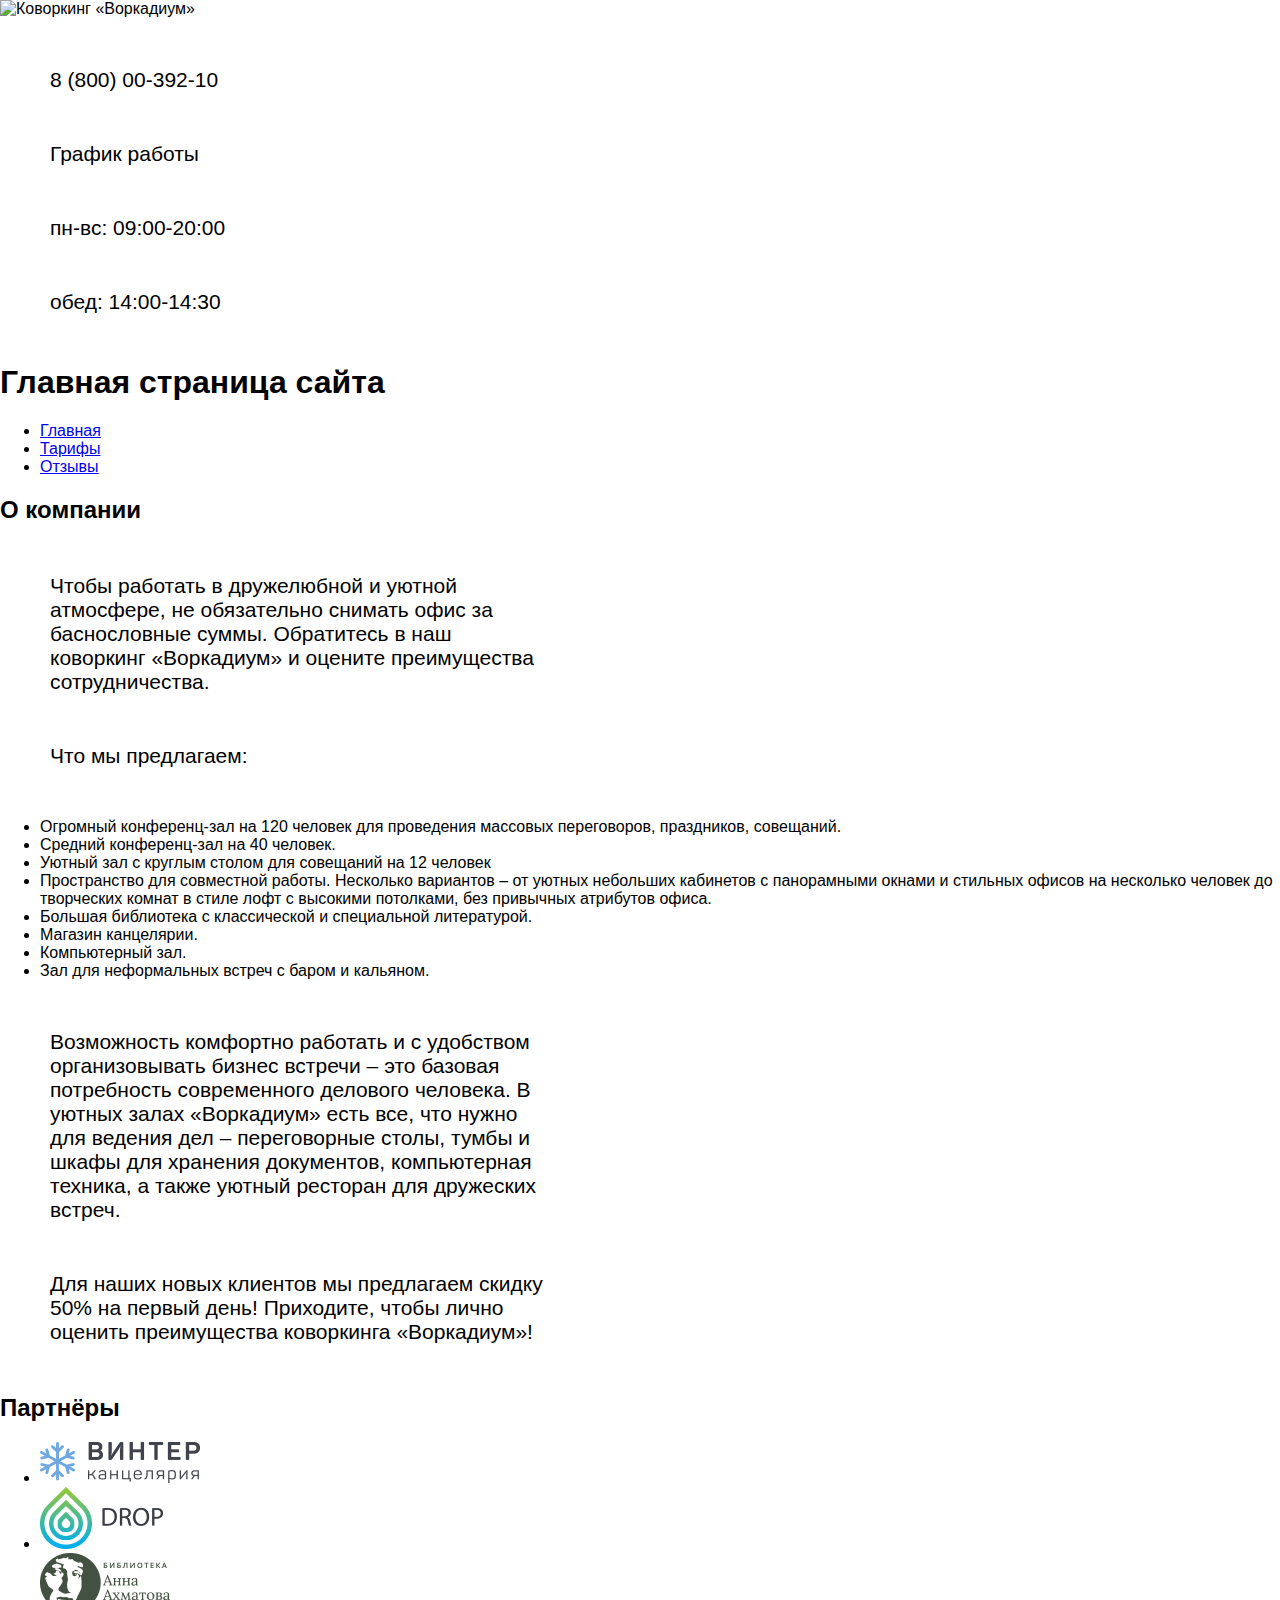
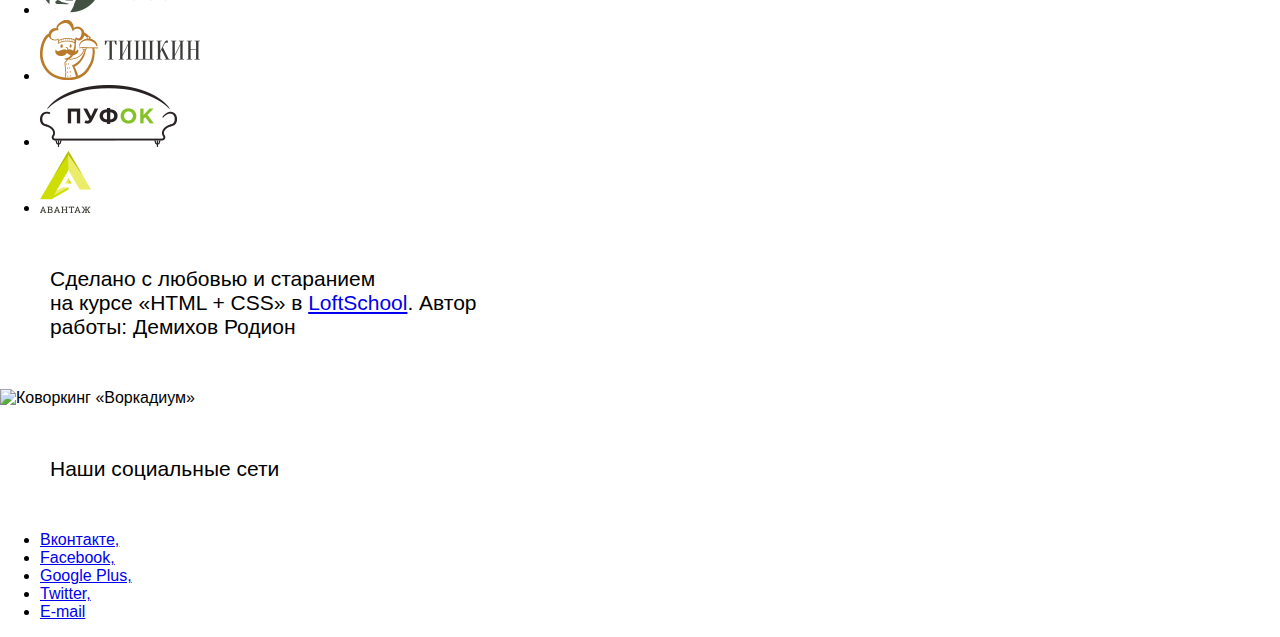
==== main.html @ 60d35b42 "fixes, added content for prices.html, added icons" ====
<!DOCTYPE html>
<html lang="ru">
  <head>
    <meta charset="utf-8">
    <title>О компании «Воркадиум»</title>
    <link rel="stylesheet" href="css/style.css">
    <link href="https://fonts.googleapis.com/css?family=Open+Sans:700&amp;subset=cyrillic" rel="stylesheet">
  </head>
  <body>
    <header class="main-header">
      <div class="container clearfix">
        <img class="main-logo" src="img/main-logo.png" width="99" height="51" alt="Коворкинг «Воркадиум»">
        <div class="contacts">
          <p class="contacts-phone">8 (800) 00-392-10</p>
          <div class="contacts-schedule-wrapper">
            <p class="contacts-schedule">График работы</p>
            <div class="contacts-schedule-hover">
              <p class="work-hours">пн-вс: 09:00-20:00</p>
              <p class="lunch-hours">обед: 14:00-14:30</p>
            </div>
          </div>
        </div>
      </div>
    </header>
    <main>
      <h1 class="visually-hidden">Главная страница сайта</h1>
      <nav class="main-navigation">
        <ul class="navigation-list">
          <li class="navigation-list-item">
            <a class="active" href="main.html">Главная</a>
          </li>
          <li class="navigation-list-item">
            <a class="" href="prices.html">Тарифы</a>
          </li>
          <li class="navigation-list-item">
            <a class="" href="comments.html">Отзывы</a>
          </li>
        </ul>
      </nav>   
      <section class="info">
        <h2 class="info-title">О компании</h2>
        <p>Чтобы работать в дружелюбной и уютной атмосфере, не обязательно снимать офис за баснословные суммы. Обратитесь в наш коворкинг «Воркадиум» и оцените преимущества сотрудничества.</p>
        <p>Что мы предлагаем:</p>
        <ul>
          <li>Огромный конференц-зал на 120 человек для проведения массовых переговоров, праздников, совещаний.</li>
          <li>Средний конференц-зал на 40 человек.</li>
          <li>Уютный зал с круглым столом для совещаний на 12 человек </li>
          <li>Пространство для совместной работы. Несколько вариантов – от уютных небольших кабинетов с панорамными окнами и стильных офисов на несколько человек до творческих комнат в стиле лофт с высокими потолками, без привычных атрибутов офиса.</li>
          <li>Большая библиотека с классической и специальной литературой.</li>
          <li>Магазин канцелярии.</li>
          <li>Компьютерный зал.</li>
          <li>Зал для неформальных встреч с баром и кальяном.</li>
        </ul>
        <p>Возможность комфортно работать и с удобством организовывать бизнес встречи – это базовая потребность современного делового человека. В уютных залах «Воркадиум» есть все, что нужно для ведения дел – переговорные столы, тумбы и шкафы для хранения документов, компьютерная техника, а также уютный ресторан для дружеских встреч.</p>
        <p>Для наших новых клиентов мы предлагаем скидку 50% на первый день! Приходите, чтобы лично оценить преимущества коворкинга «Воркадиум»!</p>
      </section>
      <section class="partners">
        <h2 class="partners-title">Партнёры</h2>
        <ul class="partners-list">
          <li>
            <a href="#"><img src="img/partners/partner-1.png" width="160" height="41" alt="Винтер канцелярия"></a>
          </li>
          <li>
            <a href="#"><img src="img/partners/partner-2.png" width="123" height="62" alt="Drop"></a>
          </li>
          <li>
            <a href="#"><img src="img/partners/partner-3.png" width="130" height="62" alt="Библиотека «Анна Ахматова»"></a>
          </li>
          <li>
            <a href="#"><img src="img/partners/partner-4.png" width="160" height="62" alt="Тишкин"></a>
          </li>
          <li>
            <a href="#"><img src="img/partners/partner-5.png" width="137" height="62" alt="Пуфок"></a>
          </li>
          <li>
            <a href="#"><img src="img/partners/partner-6.png" width="51" height="62" alt="Авантаж"></a>
          </li>
        </ul>
      </section> 
    </main>
    <footer class="main-footer">
      <div class="container clearfix">
        <div class="footer-copyright">
          <p>Сделано с любовью и старанием<br> на курсе «HTML + CSS» в <a href="#">LoftSchool</a>. Автор работы: <span>Демихов Родион</span> </p>
        </div>
        <img class="main-logo" src="img/main-logo.png" width="99" height="51" alt="Коворкинг «Воркадиум»">
        <div class="footer-social">
          <p class="footer-social-title">Наши социальные сети</p>
          <ul class="footer-social-list">
            <li>
              <a href="#"><span class="visually-hidden">Вконтакте,</span></a>
            </li>
            <li>
              <a href="#"><span class="visually-hidden">Facebook,</span></a>
            </li>
            <li>
              <a href="#"><span class="visually-hidden">Google Plus,</span></a>
            </li>
            <li>
              <a href="#"><span class="visually-hidden">Twitter,</span></a>
            </li>
            <li>
              <a href="mailto:#"><span class="visually-hidden">E-mail</span></a>
            </li>
          </ul>
        </div>
      </div>
    </footer>
  </body>
</html>
---- css/style.css ----
body {
  margin: 0;
  padding: 0;

  font-family: "Arial", sans-serif;
}

p {
  width: 500px;
  margin: 50px;

  font-size: 21px;
}
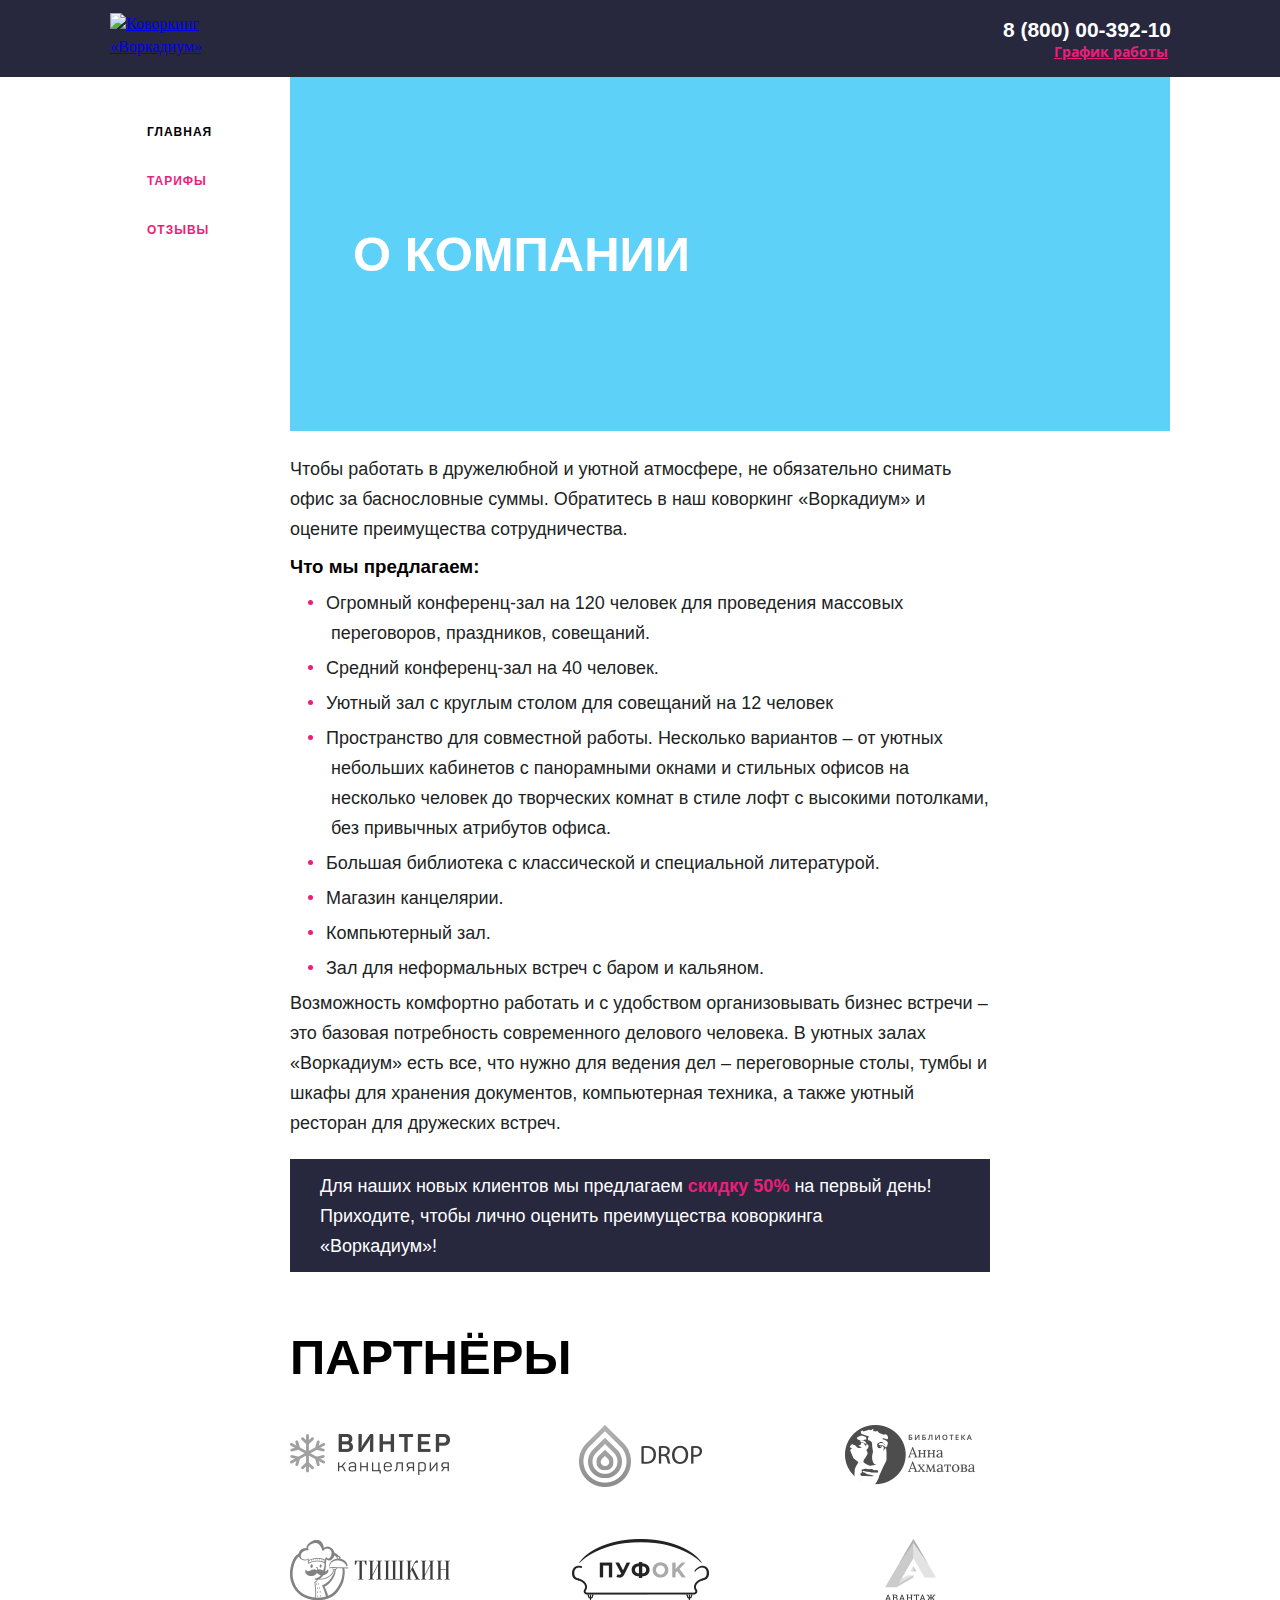
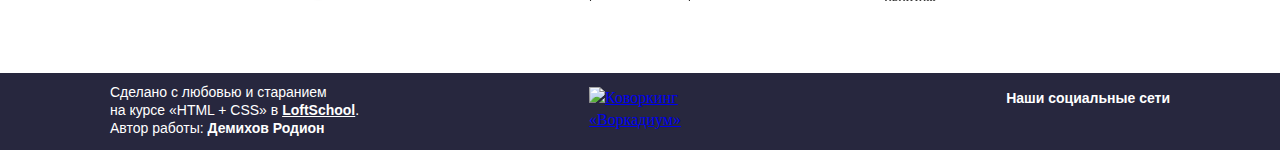
==== commit 2f5915b7: "Fixes" ====
--- a/main.html
+++ b/main.html
@@ -1,110 +1,115 @@
-<!DOCTYPE html>
-<html lang="ru">
-  <head>
-    <meta charset="utf-8">
-    <title>О компании «Воркадиум»</title>
-    <link rel="stylesheet" href="css/style.css">
-    <link href="https://fonts.googleapis.com/css?family=Open+Sans:700&amp;subset=cyrillic" rel="stylesheet">
-  </head>
-  <body>
-    <header class="main-header">
-      <div class="container clearfix">
-        <img class="main-logo" src="img/main-logo.png" width="99" height="51" alt="Коворкинг «Воркадиум»">
-        <div class="contacts">
-          <p class="contacts-phone">8 (800) 00-392-10</p>
-          <div class="contacts-schedule-wrapper">
-            <p class="contacts-schedule">График работы</p>
-            <div class="contacts-schedule-hover">
-              <p class="work-hours">пн-вс: 09:00-20:00</p>
-              <p class="lunch-hours">обед: 14:00-14:30</p>
-            </div>
-          </div>
-        </div>
-      </div>
-    </header>
-    <main>
-      <h1 class="visually-hidden">Главная страница сайта</h1>
-      <nav class="main-navigation">
-        <ul class="navigation-list">
-          <li class="navigation-list-item">
-            <a class="active" href="main.html">Главная</a>
-          </li>
-          <li class="navigation-list-item">
-            <a class="" href="prices.html">Тарифы</a>
-          </li>
-          <li class="navigation-list-item">
-            <a class="" href="comments.html">Отзывы</a>
-          </li>
-        </ul>
-      </nav>   
-      <section class="info">
-        <h2 class="info-title">О компании</h2>
-        <p>Чтобы работать в дружелюбной и уютной атмосфере, не обязательно снимать офис за баснословные суммы. Обратитесь в наш коворкинг «Воркадиум» и оцените преимущества сотрудничества.</p>
-        <p>Что мы предлагаем:</p>
-        <ul>
-          <li>Огромный конференц-зал на 120 человек для проведения массовых переговоров, праздников, совещаний.</li>
-          <li>Средний конференц-зал на 40 человек.</li>
-          <li>Уютный зал с круглым столом для совещаний на 12 человек </li>
-          <li>Пространство для совместной работы. Несколько вариантов – от уютных небольших кабинетов с панорамными окнами и стильных офисов на несколько человек до творческих комнат в стиле лофт с высокими потолками, без привычных атрибутов офиса.</li>
-          <li>Большая библиотека с классической и специальной литературой.</li>
-          <li>Магазин канцелярии.</li>
-          <li>Компьютерный зал.</li>
-          <li>Зал для неформальных встреч с баром и кальяном.</li>
-        </ul>
-        <p>Возможность комфортно работать и с удобством организовывать бизнес встречи – это базовая потребность современного делового человека. В уютных залах «Воркадиум» есть все, что нужно для ведения дел – переговорные столы, тумбы и шкафы для хранения документов, компьютерная техника, а также уютный ресторан для дружеских встреч.</p>
-        <p>Для наших новых клиентов мы предлагаем скидку 50% на первый день! Приходите, чтобы лично оценить преимущества коворкинга «Воркадиум»!</p>
-      </section>
-      <section class="partners">
-        <h2 class="partners-title">Партнёры</h2>
-        <ul class="partners-list">
-          <li>
-            <a href="#"><img src="img/partners/partner-1.png" width="160" height="41" alt="Винтер канцелярия"></a>
-          </li>
-          <li>
-            <a href="#"><img src="img/partners/partner-2.png" width="123" height="62" alt="Drop"></a>
-          </li>
-          <li>
-            <a href="#"><img src="img/partners/partner-3.png" width="130" height="62" alt="Библиотека «Анна Ахматова»"></a>
-          </li>
-          <li>
-            <a href="#"><img src="img/partners/partner-4.png" width="160" height="62" alt="Тишкин"></a>
-          </li>
-          <li>
-            <a href="#"><img src="img/partners/partner-5.png" width="137" height="62" alt="Пуфок"></a>
-          </li>
-          <li>
-            <a href="#"><img src="img/partners/partner-6.png" width="51" height="62" alt="Авантаж"></a>
-          </li>
-        </ul>
-      </section> 
-    </main>
-    <footer class="main-footer">
-      <div class="container clearfix">
-        <div class="footer-copyright">
-          <p>Сделано с любовью и старанием<br> на курсе «HTML + CSS» в <a href="#">LoftSchool</a>. Автор работы: <span>Демихов Родион</span> </p>
-        </div>
-        <img class="main-logo" src="img/main-logo.png" width="99" height="51" alt="Коворкинг «Воркадиум»">
-        <div class="footer-social">
-          <p class="footer-social-title">Наши социальные сети</p>
-          <ul class="footer-social-list">
-            <li>
-              <a href="#"><span class="visually-hidden">Вконтакте,</span></a>
-            </li>
-            <li>
-              <a href="#"><span class="visually-hidden">Facebook,</span></a>
-            </li>
-            <li>
-              <a href="#"><span class="visually-hidden">Google Plus,</span></a>
-            </li>
-            <li>
-              <a href="#"><span class="visually-hidden">Twitter,</span></a>
-            </li>
-            <li>
-              <a href="mailto:#"><span class="visually-hidden">E-mail</span></a>
-            </li>
-          </ul>
-        </div>
-      </div>
-    </footer>
-  </body>
+<!DOCTYPE html>
+<html lang="ru">
+  <head>
+    <meta charset="utf-8">
+    <title>О компании «Воркадиум»</title>
+    <link rel="stylesheet" href="css/normalize.css">
+    <link rel="stylesheet" href="css/style.css">
+    <link href="https://fonts.googleapis.com/css?family=Open+Sans:700&amp;subset=cyrillic" rel="stylesheet">
+  </head>
+  <body>
+    <div class="wrapper">    
+      <header class="header">
+        <div class="header-container  clearfix">
+          <a class="header__logo  logo" href="index.html"><img src="img/main-logo.png" alt="Коворкинг «Воркадиум»"></a>
+          <div class="header__contacts  contacts">
+            <a class="contacts__phone" href="tel:88000039210">8 (800) 00-392-10</a>          
+            <p class="contacts__schedule" tabindex="0">График работы</p>
+            <div class="contacts__schedule-hover">
+              <p class="contacts__work-hours">пн-вс: 09:00-20:00</p>
+              <p class="contacts__lunch-hours">обед: 14:00-14:30</p>           
+            </div>
+          </div>
+        </div>
+      </header>    
+      <div class="page-wrapper  clearfix">
+        <h1 class="visually-hidden">Главная страница сайта</h1>
+        <aside class="sidebar">
+          <nav class="navigation">
+            <ul class="navigation__list">
+              <li class="navigation__item">
+                <a class="navigation__link  navigation__link--active  navigation__link--icon-main  navigation__link--icon-main-active" href="main.html">Главная</a>
+              </li>
+              <li class="navigation__item">
+                <a class="navigation__link  navigation__link--icon-tariffs" href="prices.html">Тарифы</a>
+              </li>
+              <li class="navigation__item">
+                <a class="navigation__link  navigation__link--icon-reviews" href="comments.html">Отзывы</a>
+              </li>
+            </ul>
+          </nav> 
+        </aside>
+        <main class="main-content">  
+          <section class="info">
+            <h2 class="info__title">О компании</h2>
+            <p>Чтобы работать в дружелюбной и уютной атмосфере, не обязательно снимать офис за баснословные суммы. Обратитесь в наш коворкинг «Воркадиум» и оцените преимущества сотрудничества.</p>
+            <h3>Что мы предлагаем:</h3>
+            <ul>
+              <li>Огромный конференц-зал на 120 человек для проведения массовых переговоров, праздников, совещаний.</li>
+              <li>Средний конференц-зал на 40 человек.</li>
+              <li>Уютный зал с круглым столом для совещаний на 12 человек </li>
+              <li>Пространство для совместной работы. Несколько вариантов – от уютных небольших кабинетов с панорамными окнами и стильных офисов на несколько человек до творческих комнат в стиле лофт с высокими потолками, без привычных атрибутов офиса.</li>
+              <li>Большая библиотека с классической и специальной литературой.</li>
+              <li>Магазин канцелярии.</li>
+              <li>Компьютерный зал.</li>
+              <li>Зал для неформальных встреч с баром и кальяном.</li>
+            </ul>
+            <p>Возможность комфортно работать и с удобством организовывать бизнес встречи – это базовая потребность современного делового человека. В уютных залах «Воркадиум» есть все, что нужно для ведения дел – переговорные столы, тумбы и шкафы для хранения документов, компьютерная техника, а также уютный ресторан для дружеских встреч.</p>
+            <p class="info__highlighted">Для наших новых клиентов мы предлагаем <span class="info__discount">скидку 50%</span> на первый день! Приходите, чтобы лично оценить преимущества коворкинга «Воркадиум»!</p>
+          </section>
+          <section class="partners">
+            <h2 class="partners__title">Партнёры</h2>
+            <ul class="partners__list">
+              <li class="partners__item">
+                <a class="partners__link" href="#"><img src="img/partners/partner-1.png" width="160" height="41" alt="Винтер канцелярия"></a>
+              </li>
+              <li class="partners__item">
+                <a class="partners__link" href="#"><img src="img/partners/partner-2.png" width="123" height="62" alt="Drop"></a>
+              </li>
+              <li class="partners__item">
+                <a class="partners__link" href="#"><img src="img/partners/partner-3.png" width="130" height="62" alt="Библиотека «Анна Ахматова»"></a>
+              </li>
+              <li class="partners__item">
+                <a class="partners__link" href="#"><img src="img/partners/partner-4.png" width="160" height="62" alt="Тишкин"></a>
+              </li>
+              <li class="partners__item">
+                <a class="partners__link" href="#"><img src="img/partners/partner-5.png" width="137" height="62" alt="Пуфок"></a>
+              </li>
+              <li class="partners__item">
+                <a class="partners__link" href="#"><img src="img/partners/partner-6.png" width="51" height="62" alt="Авантаж"></a>
+              </li>
+            </ul>
+          </section> 
+        </main>
+      </div>
+    </div>
+    <footer class="footer">
+      <div class="footer-container clearfix">
+        <div class="footer__copyright">
+          <p>Сделано с любовью и старанием<br> на курсе «HTML + CSS» в <a href="#">LoftSchool</a>. Автор работы: <span>Демихов Родион</span> </p>
+        </div>
+        <a class="footer__logo  logo" href="index.html"><img src="img/main-logo.png" alt="Коворкинг «Воркадиум»"></a>
+        <div class="footer__social">
+          <p class="footer__social-title">Наши социальные сети</p>
+          <ul class="footer__social-list">
+            <li class="footer__social-item">
+              <a class="social-link social-link--vk" href="#"><span class="visually-hidden">Вконтакте,</span></a>
+            </li>
+            <li class="footer__social-item">
+              <a class="social-link social-link--fb" href="#"><span class="visually-hidden">Facebook,</span></a>
+            </li>
+            <li class="footer__social-item">
+              <a class="social-link social-link--gp" href="#"><span class="visually-hidden">Google Plus,</span></a>
+            </li>
+            <li class="footer__social-item">
+              <a class="social-link social-link--tw" href="#"><span class="visually-hidden">Twitter,</span></a>
+            </li>
+            <li class="footer__social-item">
+              <a class="social-link social-link--mail" href="mailto:#"><span class="visually-hidden">E-mail</span></a>
+            </li>
+          </ul>
+        </div>
+      </div>
+    </footer>
+  </body>
 </html>--- a/css/style.css
+++ b/css/style.css
@@ -1,13 +1,15 @@
-body {
-  margin: 0;
-  padding: 0;
+@import "layout/fonts.css";
+@import "layout/base.css";
 
-  font-family: "Arial", sans-serif;
-}
+/*Components*/
+@import "components/header.css";
+@import "components/main-content.css";
+@import "components/breadcrumbs.css";
+@import "components/footer.css";
 
-p {
-  width: 500px;
-  margin: 50px;
+/*Pages*/
+@import "components/intro.css";
+@import "components/main.css";
+@import "components/prices.css";
+@import "components/comments.css";
 
-  font-size: 21px;
-}
